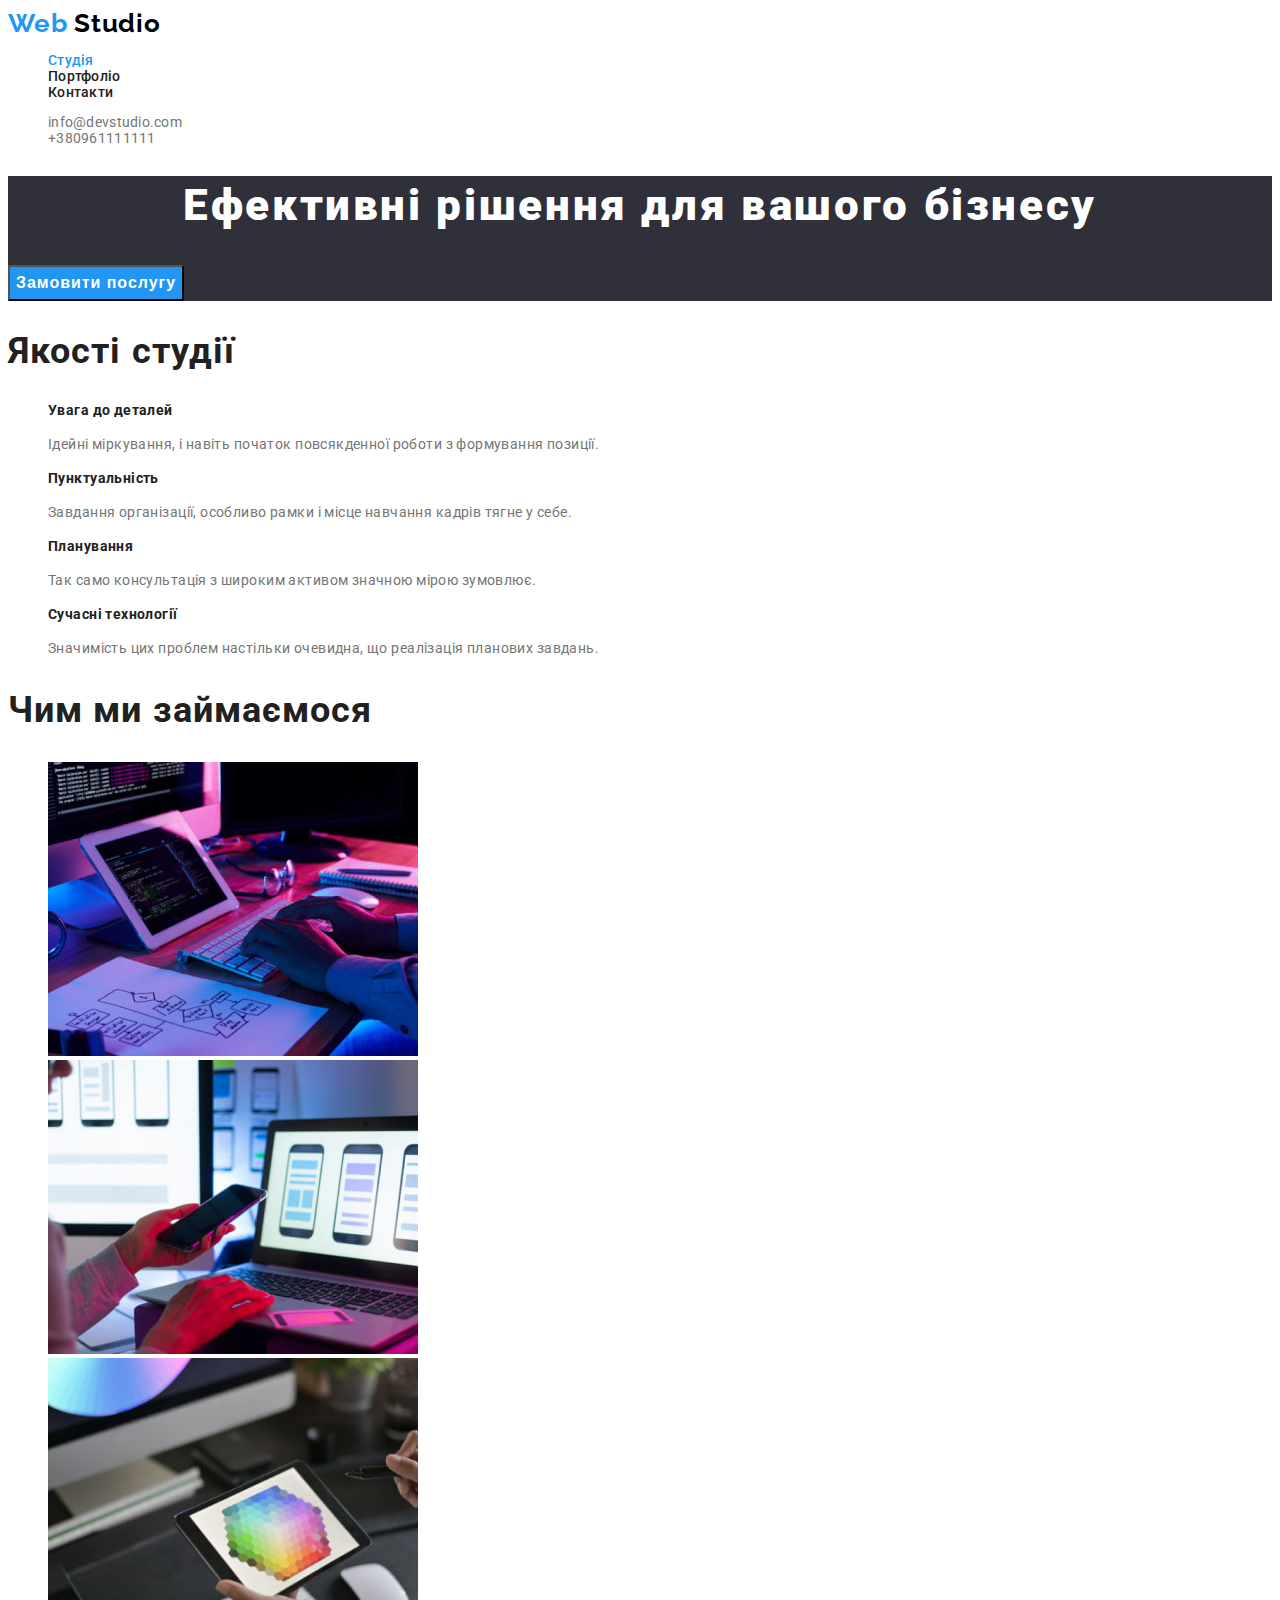
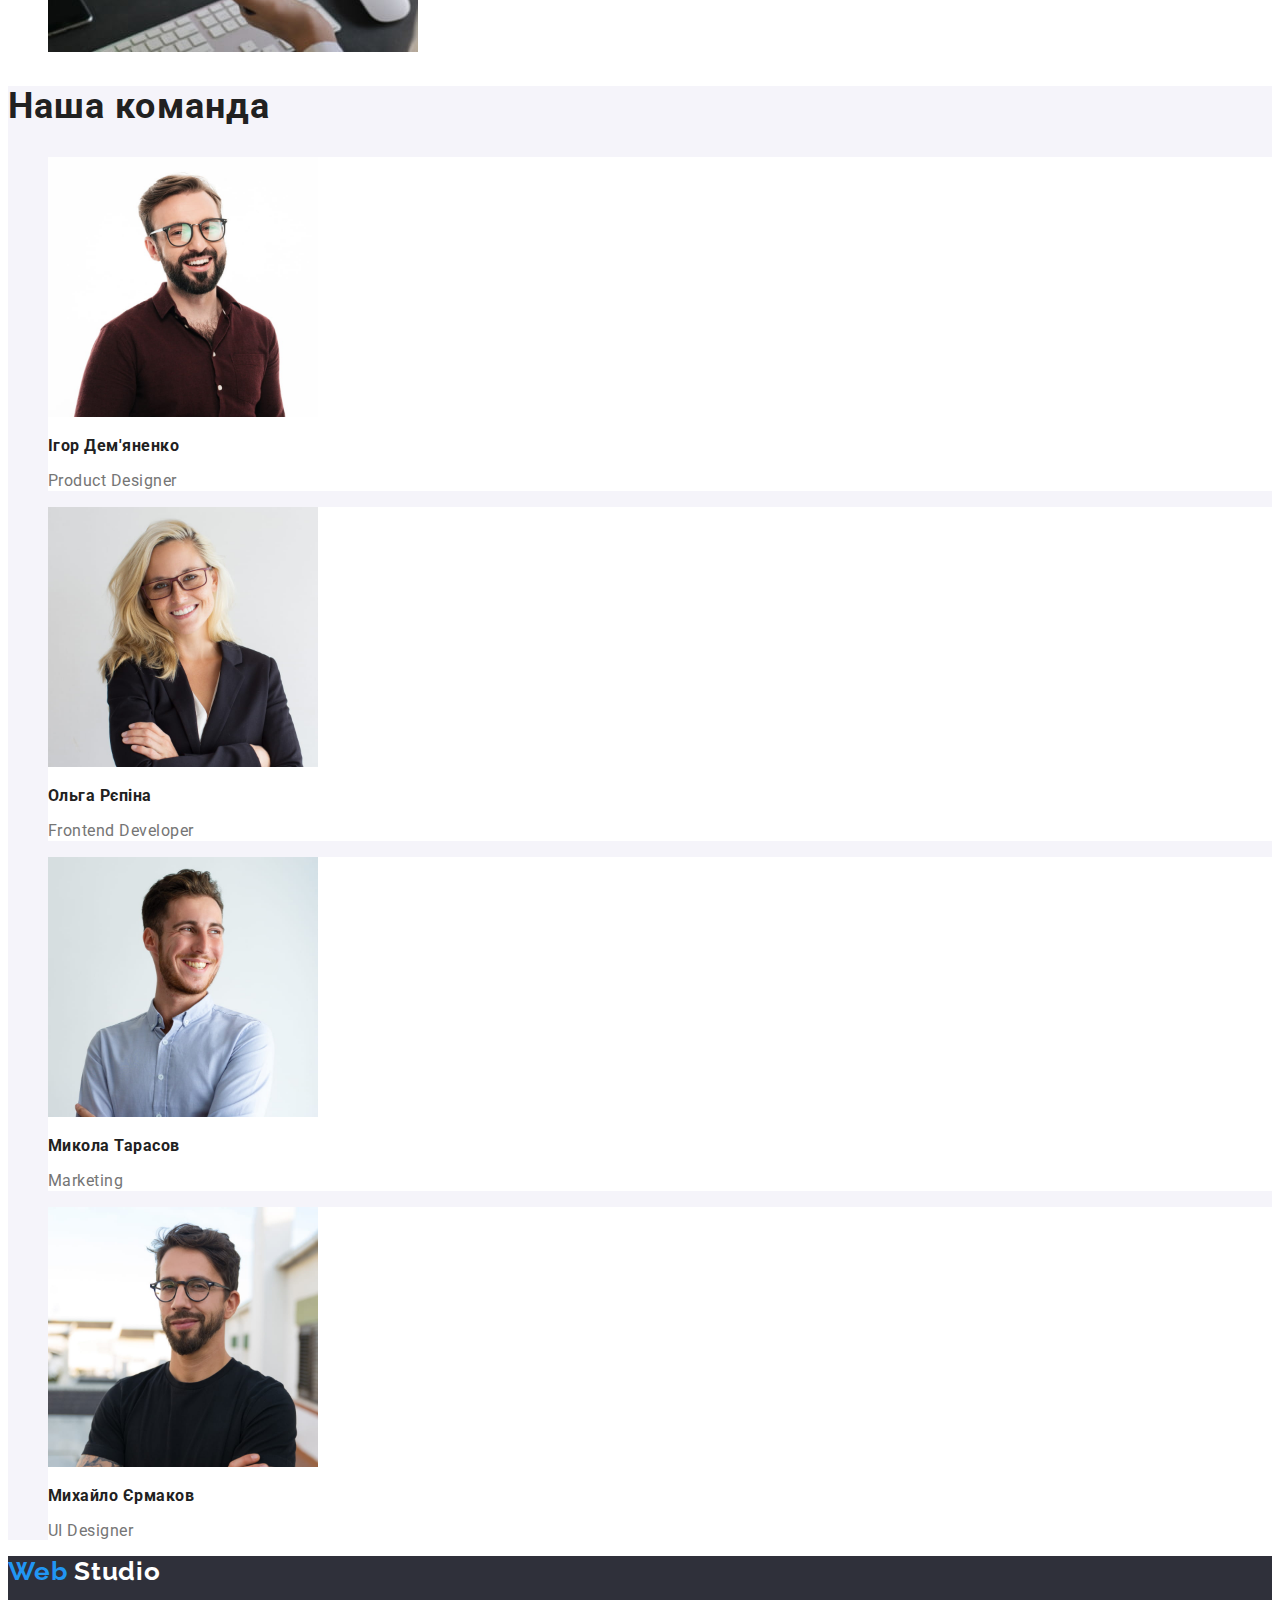
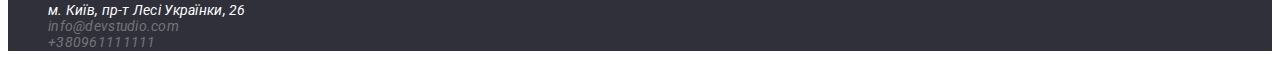
==== index.html @ 8eaf1c28 "adds colors and fonts" ====
<!DOCTYPE html>
<html lang="uk">
	<head>
		<meta charset="UTF-8" />
		<meta http-equiv="X-UA-Compatible" content="IE=edge" />
		<meta name="viewport" content="width=device-width, initial-scale=1.0" />
		<title>Студія</title>

		<link rel="preconnect" href="https://fonts.googleapis.com" />
		<link rel="preconnect" href="https://fonts.gstatic.com" crossorigin />
		<link
			href="https://fonts.googleapis.com/css2?family=Raleway:wght@700&family=Roboto:wght@400;500;700;900&display=swap"
			rel="stylesheet"
		/>

		<link rel="stylesheet" href="./css/styles.css" />
	</head>

	<body>
		<header class="page-header">
			<nav class="navigation">
				<a class="navigation-logo" href="./index.html">
					<span class="web-blue">Web</span>
					Studio
				</a>
				<ul class="site-nav">
					<li><a href="./index.html" class="current">Студія</a></li>
					<li><a href="./portfolio.html">Портфоліо</a></li>
					<li><a href="">Контакти</a></li>
				</ul>
			</nav>

			<ul class="all-contacts">
				<li><a class="contacts" href="mailto:info@devstudio.com">info@devstudio.com</a></li>
				<li><a class="contacts" href="tel:+380961111111">+380961111111</a></li>
			</ul>
		</header>

		<main>
			<section class="hero">
				<h1 class="hero-header">Ефективні рішення для вашого бізнесу</h1>
				<button class="hero-button" type="button">Замовити послугу</button>
			</section>

			<section class="white-bgd">
				<h2>Якості студії</h2>
				<ul>
					<li>
						<h3>Увага до деталей</h3>
						<p class="text">Ідейні міркування, і навіть початок повсякденної роботи з формування позиції.</p>
					</li>

					<li>
						<h3>Пунктуальність</h3>
						<p class="text">Завдання організації, особливо рамки і місце навчання кадрів тягне у себе.</p>
					</li>

					<li>
						<h3>Планування</h3>
						<p class="text">Так само консультація з широким активом значною мірою зумовлює.</p>
					</li>

					<li>
						<h3>Сучасні технології</h3>
						<p class="text">Значимість цих проблем настільки очевидна, що реалізація планових завдань.</p>
					</li>
				</ul>
			</section>

			<section class="white-bgd">
				<h2>Чим ми займаємося</h2>
				<ul>
					<li>
						<img src="./images/img-1.jpg" alt="набір коду, монітор, планшет, окуляри, миша" width="370" />
					</li>
					<li><img src="./images/img-2.jpg" alt="ноутбук, смартфон" width="370" /></li>
					<li>
						<img src="./images/img-3.jpg" alt="палітра кольорів на смартфоні, стілус" width="370" />
					</li>
				</ul>
			</section>

			<section class="team">
				<h2>Наша команда</h2>
				<ul>
					<li class="team-cards">
						<img src="./images/img-4.jpg" alt="Ігор Дем'яненко" width="270" />
						<h3>Ігор Дем'яненко</h3>
						<p class="text">Product Designer</p>
					</li>
					<li class="team-cards">
						<img src="./images/img-5.jpg" alt="Ольга Рєпіна" width="270" />
						<h3>Ольга Рєпіна</h3>
						<p class="text">Frontend Developer</p>
					</li>
					<li class="team-cards">
						<img src="./images/img-6.jpg" alt="Микола Тарасов" width="270" />
						<h3>Микола Тарасов</h3>
						<p class="text">Marketing</p>
					</li>

					<li class="team-cards">
						<img src="./images/img-7.jpg" alt="Михайло Єрмаков" width="270" />
						<h3>Михайло Єрмаков</h3>
						<p class="text">UI Designer</p>
					</li>
				</ul>
			</section>
		</main>

		<footer class="foot">
			<a class="nav-logo-foot" href="./index.html">
				<span class="web-blue">Web</span>
				Studio
			</a>
			<address>
				<ul>
					<li class="all-contacts">
						<a
							class="location"
							href="https://goo.gl/maps/pogwJzBEXSQdTHia8"
							target="_blank"
							rel="noopener nofollow noreferrer"
						>
							м. Київ, пр-т Лесі Українки, 26
						</a>
					</li>
					<li class="all-contacts"><a class="contacts" href="mailto:info@devstudio.com">info@devstudio.com</a></li>
					<li class="all-contacts"><a class="contacts" href="tel:+380961111111">+380961111111</a></li>
				</ul>
			</address>
		</footer>
	</body>
</html>
---- css/styles.css ----
/* primary-black-color #212121
second-black-color #757575
adress-links-color rgba(255, 255, 255, 0.6)
white-text-color #ffffff
accent-color #2196F3
background-white-do #F5F5F5
background-white-team #F5F4FA
background-footer #2F303A
background-header #ffffff
logo-black #000000
portfolio-buttons-filter-grey #F5F4FA
hero-bgd #2F303A*/

:root{
    --brand-color: #2196F3;
    --primary-black-color: #212121; 
    --second-black-color: #757575; 
    --adress-links-color: rgba(255, 255, 255, 0.6);
    --white-text-color: #ffffff;
    --accent-color: #2196F3; 
    --background-white-do: #Fff; 
    --background-white-team: #F5F4FA; 
    --background-footer: #2F303A;
    --logo-black: #000000; 
    --portfolio-buttons-filter-grey: #F5F4FA; 
    --hero-bgd: #2F303A;

}

body{
    color: var(--primary-black-color);
    text-decoration: none;
    list-style-type: none;
    font-family: Roboto, sans-serif;
    font-weight: 500;
}



.web-blue {
    color: var(--brand-color);
}

.hero{
    background-color: var(--hero-bgd);
}

.hero-header{
    color: var(--white-text-color);
    font-weight: 900;
    font-size: 44px;
    line-height: 1.36em;
    text-align: center;
    letter-spacing: 0.06em;
}

.hero-button{
    color: var(--white-text-color);
    background-color: var(--brand-color);
    cursor: pointer;
    font-weight: 700;
    font-size: 16px;
    Line-height: 1.87;
    letter-spacing: 0.06em;
    
  
}
.hero-button:focus, .hero-button:hover{
    color: var(--primary-black-color);
    background-color: var(--background-white-team);
}

.team{
    background-color: var(--background-white-team);
}

.team h2{
    font-weight: 700;
    Font-size: 36px;
    Line-height: 1.16;
    letter-spacing: 0.03em;
}

.team-cards{
    background-color: var(--white-text-color);
    list-style-type: none;
}

.team-cards h3{
    Font-size: 16px; 
    Line-height: 1.18; 
    letter-spacing: 0.03em;
}

.team-cards p{
    font-weight: 400;
    Font-size: 16px;
    Line-height: 1.18;
    letter-spacing: 0.03em;
}

.text {
    color: var(--second-black-color);
}

.site-nav a{
    color: var(--primary-black-color);
    text-decoration: none;
    
}
.site-nav a:hover, .site-nav a:focus{
    color: var(--brand-color);
}

.site-nav li{
    list-style-type: none;
}

.site-nav{
    font-size: 14px;
    line-height: 1.14;
    letter-spacing: 0.02em;
}

.site-nav .current{
    color: var(--brand-color);
}


.white-bgd{
    background-color: var(--background-white-do);
   
}
.white-bgd li{list-style-type: none;}

.white-bgd h3{
    Font-size: 14px;
    Line-height: 1.14;
    letter-spacing: 0.03em
}

.white-bgd h2{
    font-weight: 700;
    Font-size: 36px; 
    Line-height: 1.16; 
    letter-spacing: 0.03em;
}

.all-contacts, .white-bgd .text{
    Font-size: 14px;
    font-weight: 400;
    line-height: 1.71; 
    Letter-spacing: 0.03em
}

.nav-logo-foot{
    color: var(--white-text-color);
    text-decoration: none;
    font-family: Raleway, sans-serif;
    font-weight: 700;
    font-size: 26px;
    line-height: 1.19;
    letter-spacing: 0.03em
}
.nav-logo-foot:hover, .nav-logo-foot:focus{
    color: var(--brand-color);
}

.navigation-logo{
    color: var(--logo-black);
    text-decoration: none;
    font-family: Raleway, sans-serif;
    font-weight: 700;
    font-size: 26px;
    line-height: 1.19;
    letter-spacing: 0.03em;
}
.navigation-logo:hover,
.navigation-logo:focus{
    color: var(--brand-color);
}

.foot {
    background-color: var(--background-footer);
}

.location {
    color: var(--white-text-color);
    text-decoration: none;

}

.location:hover,
.location:focus {
    color: var(--brand-color);
}

.contacts {
    color: var(--second-black-color);
    text-decoration: none;


}

.all-contacts {
    list-style-type: none;
    font-size: 14px;
    line-height: 1.14;
    letter-spacing: 0.02em
}

.contacts:hover,
.contacts:focus {
    color: var(--brand-color);
}

/* portfolio */
.filter-buttons{
    background-color: var(--background-white-team);
    cursor: pointer;
    
    
}
.filter-buttons:hover, .filter-buttons:focus{
    background-color: var(--brand-color);
    color: var(--white-text-color);
}
.filter{
    list-style-type: none;
}

.filter .filter-buttons{
    font-size: 16px;
    line-height: 1.62;
    letter-spacing: 0.03em;
}

.cards{
    list-style-type: none;
    
}

.port-cards{
    background-color: var(--white-text-color);
    
}

.port-cards h2{
    color: var(--primary-black-color);
    font-weight: 700;
    font-size: 18px;
    line-height: 2;
    letter-spacing: 0.06em

}

.port-cards:focus{
    color: var(--brand-color);
}

.cards a{text-decoration: none;}

.port-cards p{
    font-weight: 400;
    font-size: 16px;
    line-height: 1.87;
    letter-spacing: 0.03em
}
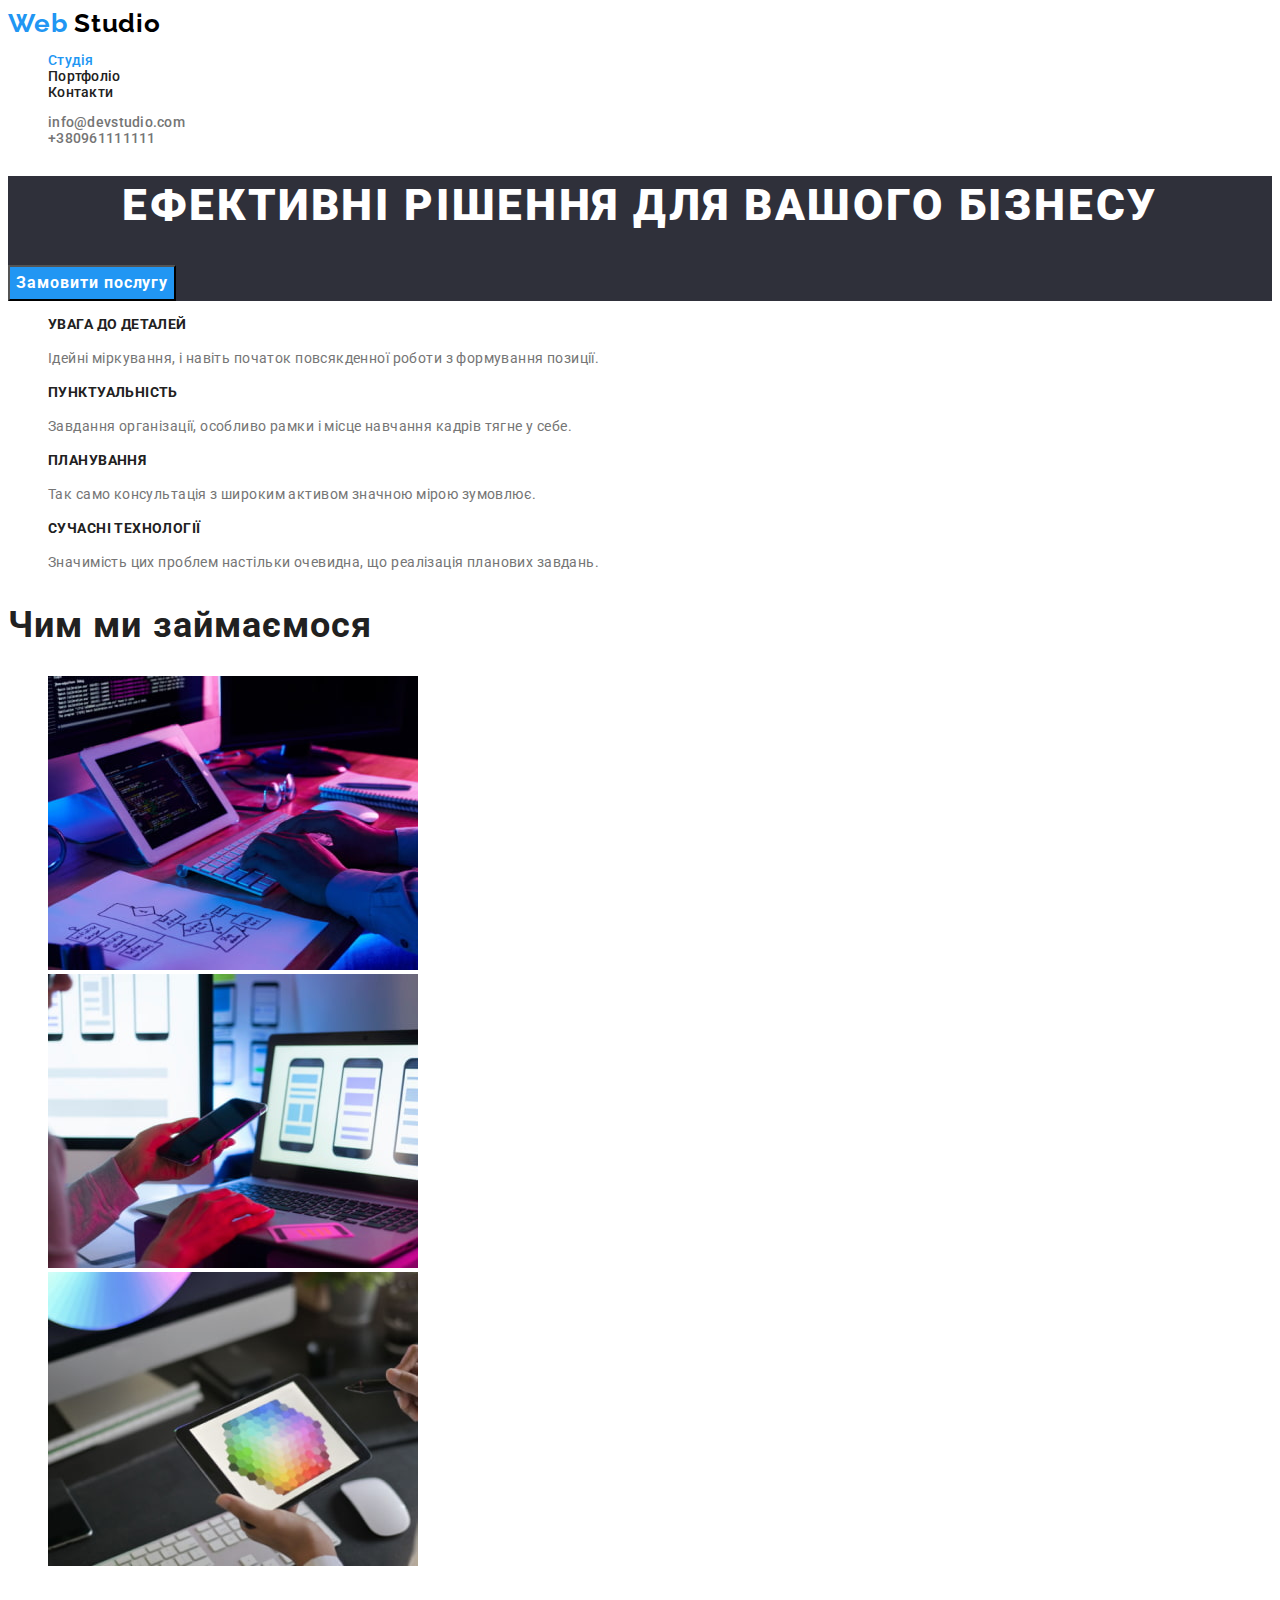
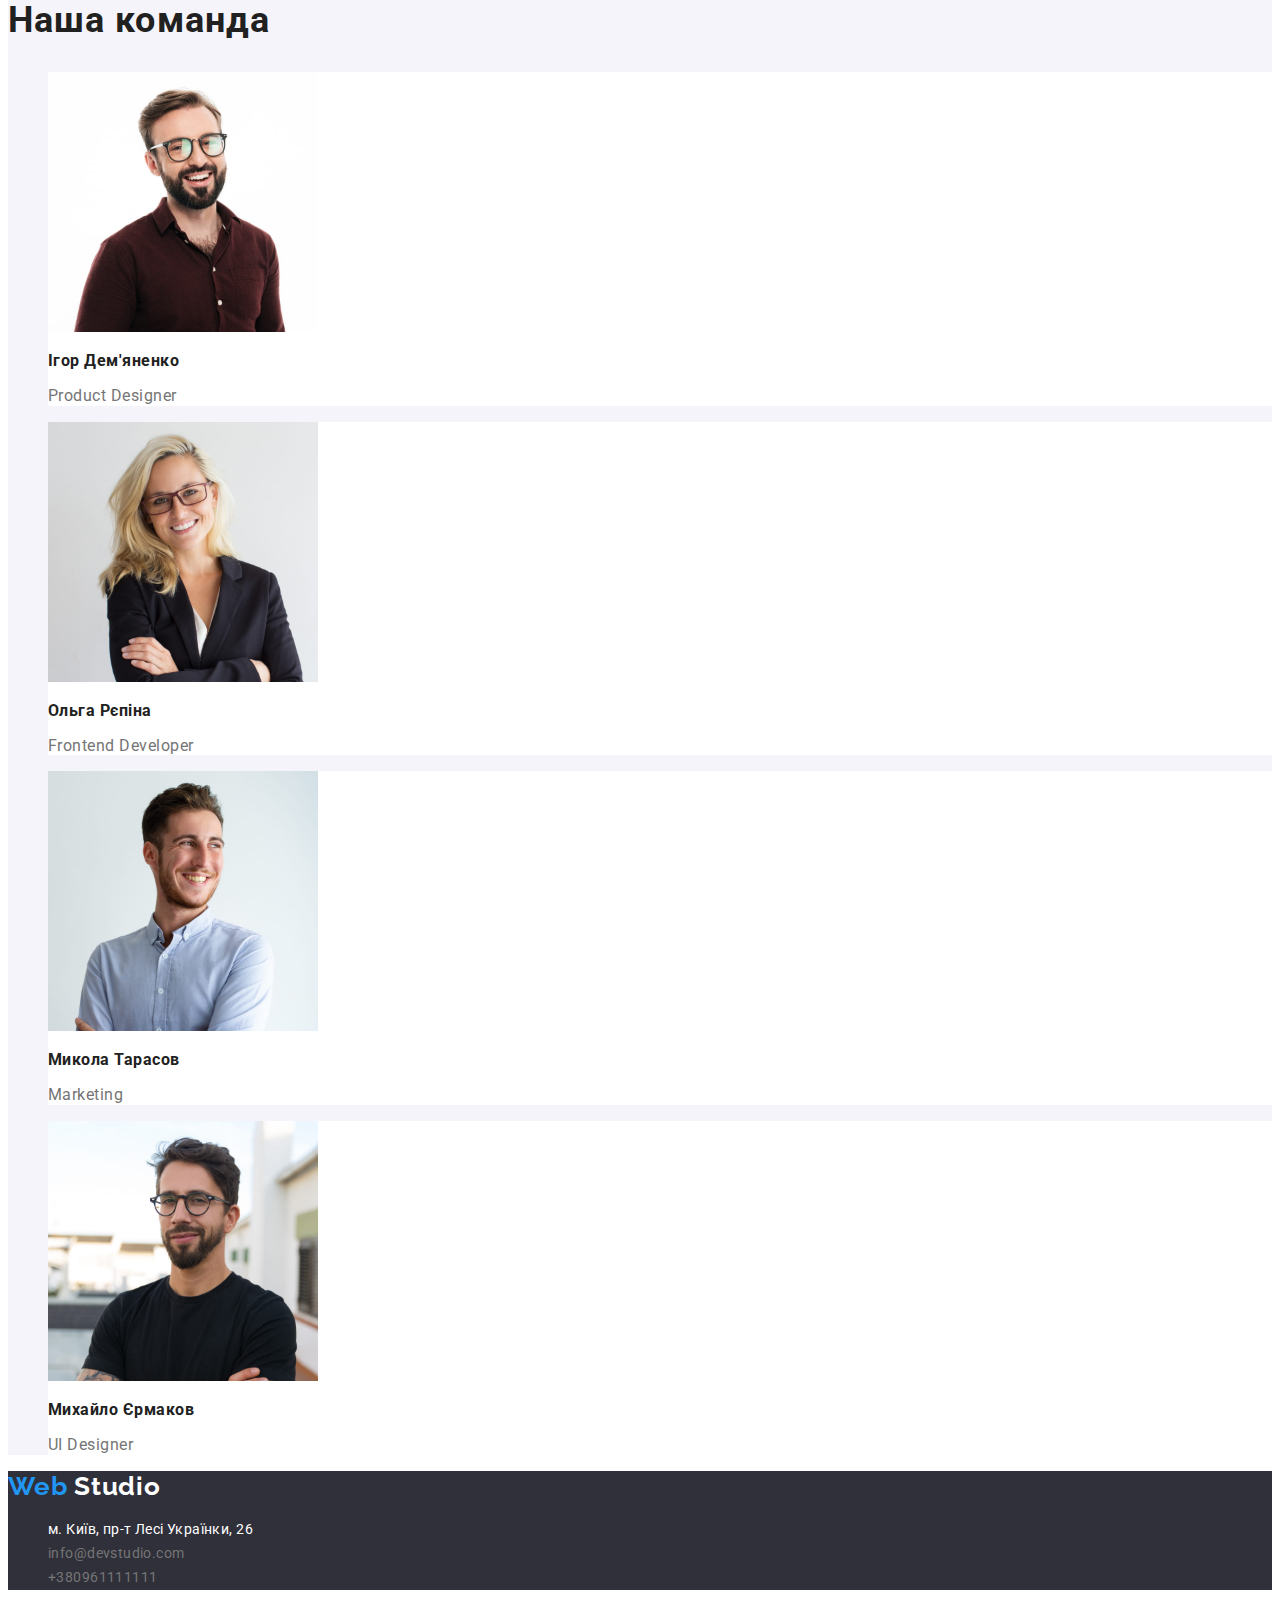
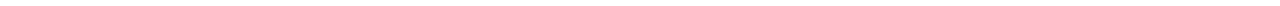
==== commit 1b7bed6b: "fixes bugs everywhere" ====
--- a/index.html
+++ b/index.html
@@ -31,8 +31,8 @@
 			</nav>
 
 			<ul class="all-contacts">
-				<li><a class="contacts" href="mailto:info@devstudio.com">info@devstudio.com</a></li>
-				<li><a class="contacts" href="tel:+380961111111">+380961111111</a></li>
+				<li><a class="contacts nav-contacts" href="mailto:info@devstudio.com">info@devstudio.com</a></li>
+				<li><a class="contacts nav-contacts" href="tel:+380961111111">+380961111111</a></li>
 			</ul>
 		</header>
 
@@ -43,25 +43,25 @@
 			</section>
 
 			<section class="white-bgd">
-				<h2>Якості студії</h2>
+				<h2 class="visually-hidden">Якості студії</h2>
 				<ul>
 					<li>
-						<h3>Увага до деталей</h3>
+						<h3 class="text-header">Увага до деталей</h3>
 						<p class="text">Ідейні міркування, і навіть початок повсякденної роботи з формування позиції.</p>
 					</li>
 
 					<li>
-						<h3>Пунктуальність</h3>
+						<h3 class="text-header">Пунктуальність</h3>
 						<p class="text">Завдання організації, особливо рамки і місце навчання кадрів тягне у себе.</p>
 					</li>
 
 					<li>
-						<h3>Планування</h3>
+						<h3 class="text-header">Планування</h3>
 						<p class="text">Так само консультація з широким активом значною мірою зумовлює.</p>
 					</li>
 
 					<li>
-						<h3>Сучасні технології</h3>
+						<h3 class="text-header">Сучасні технології</h3>
 						<p class="text">Значимість цих проблем настільки очевидна, що реалізація планових завдань.</p>
 					</li>
 				</ul>
--- a/css/styles.css
+++ b/css/styles.css
@@ -3,7 +3,6 @@
 adress-links-color rgba(255, 255, 255, 0.6)
 white-text-color #ffffff
 accent-color #2196F3
-background-white-do #F5F5F5
 background-white-team #F5F4FA
 background-footer #2F303A
 background-header #ffffff
@@ -17,29 +16,47 @@
     --second-black-color: #757575; 
     --adress-links-color: rgba(255, 255, 255, 0.6);
     --white-text-color: #ffffff;
-    --accent-color: #2196F3; 
-    --background-white-do: #Fff; 
+    --accent-color: #2196F3;
     --background-white-team: #F5F4FA; 
     --background-footer: #2F303A;
     --logo-black: #000000; 
     --portfolio-buttons-filter-grey: #F5F4FA; 
     --hero-bgd: #2F303A;
+    --active-hero-button: #188CE8;
 
 }
 
 body{
     color: var(--primary-black-color);
-    text-decoration: none;
-    list-style-type: none;
     font-family: Roboto, sans-serif;
     font-weight: 500;
 }
 
+.visually-hidden {
+    position: absolute;
+    white-space: nowrap;
+    width: 1px;
+    height: 1px;
+    overflow: hidden;
+    border: 0;
+    padding: 0;
+    clip: rect(0 0 0 0);
+    clip-path: inset(50%);
+    margin: -1px;
+}
 
 
 .web-blue {
     color: var(--brand-color);
 }
+
+.all-contacts li .nav-contacts{
+    font-weight: 500;
+    font-size: 14px;
+    line-height: 1.14;
+    letter-spacing: 0.02em;
+}
+
 
 .hero{
     background-color: var(--hero-bgd);
@@ -52,6 +69,7 @@
     line-height: 1.36em;
     text-align: center;
     letter-spacing: 0.06em;
+    text-transform: uppercase;
 }
 
 .hero-button{
@@ -60,14 +78,13 @@
     cursor: pointer;
     font-weight: 700;
     font-size: 16px;
-    Line-height: 1.87;
+    line-height: 1.87;
     letter-spacing: 0.06em;
-    
-  
-}
+    font-family: inherit;
+}
+
 .hero-button:focus, .hero-button:hover{
-    color: var(--primary-black-color);
-    background-color: var(--background-white-team);
+    background-color: var(--active-hero-button);
 }
 
 .team{
@@ -76,8 +93,8 @@
 
 .team h2{
     font-weight: 700;
-    Font-size: 36px;
-    Line-height: 1.16;
+    font-size: 36px;
+    line-height: 1.16;
     letter-spacing: 0.03em;
 }
 
@@ -87,15 +104,15 @@
 }
 
 .team-cards h3{
-    Font-size: 16px; 
-    Line-height: 1.18; 
+    font-size: 16px; 
+    line-height: 1.18; 
     letter-spacing: 0.03em;
 }
 
 .team-cards p{
     font-weight: 400;
-    Font-size: 16px;
-    Line-height: 1.18;
+    font-size: 16px;
+    line-height: 1.18;
     letter-spacing: 0.03em;
 }
 
@@ -128,29 +145,35 @@
 
 
 .white-bgd{
-    background-color: var(--background-white-do);
+    background-color: var(--white-text-color);
    
 }
-.white-bgd li{list-style-type: none;}
+.white-bgd li{list-style-type: none;
+}
 
 .white-bgd h3{
-    Font-size: 14px;
-    Line-height: 1.14;
-    letter-spacing: 0.03em
+    font-size: 14px;
+    line-height: 1.14;
+    letter-spacing: 0.03em
+        
 }
 
 .white-bgd h2{
     font-weight: 700;
-    Font-size: 36px; 
-    Line-height: 1.16; 
-    letter-spacing: 0.03em;
-}
-
-.all-contacts, .white-bgd .text{
-    Font-size: 14px;
+    font-size: 36px; 
+    line-height: 1.16; 
+    letter-spacing: 0.03em;
+}
+
+.white-bgd .text-header{
+    text-transform: uppercase;
+}
+
+.all-contacts .contacts, .white-bgd .text{
+    font-size: 14px;
     font-weight: 400;
     line-height: 1.71; 
-    Letter-spacing: 0.03em
+    letter-spacing: 0.03em
 }
 
 .nav-logo-foot{
@@ -162,7 +185,7 @@
     line-height: 1.19;
     letter-spacing: 0.03em
 }
-.nav-logo-foot:hover, .nav-logo-foot:focus{
+.nav-logo-foot:focus{
     color: var(--brand-color);
 }
 
@@ -175,7 +198,7 @@
     line-height: 1.19;
     letter-spacing: 0.03em;
 }
-.navigation-logo:hover,
+
 .navigation-logo:focus{
     color: var(--brand-color);
 }
@@ -187,7 +210,10 @@
 .location {
     color: var(--white-text-color);
     text-decoration: none;
-
+    font-weight: 400;
+    font-size: 14px;
+    line-height: 1.71;
+    letter-spacing: 0.03em
 }
 
 .location:hover,
@@ -206,18 +232,25 @@
     list-style-type: none;
     font-size: 14px;
     line-height: 1.14;
-    letter-spacing: 0.02em
+    letter-spacing: 0.03em
 }
 
 .contacts:hover,
 .contacts:focus {
     color: var(--brand-color);
 }
+
+address{
+    font-style: normal;
+}
+
 
 /* portfolio */
 .filter-buttons{
     background-color: var(--background-white-team);
     cursor: pointer;
+    font-family: inherit;
+    font-weight: inherit;
     
     
 }
